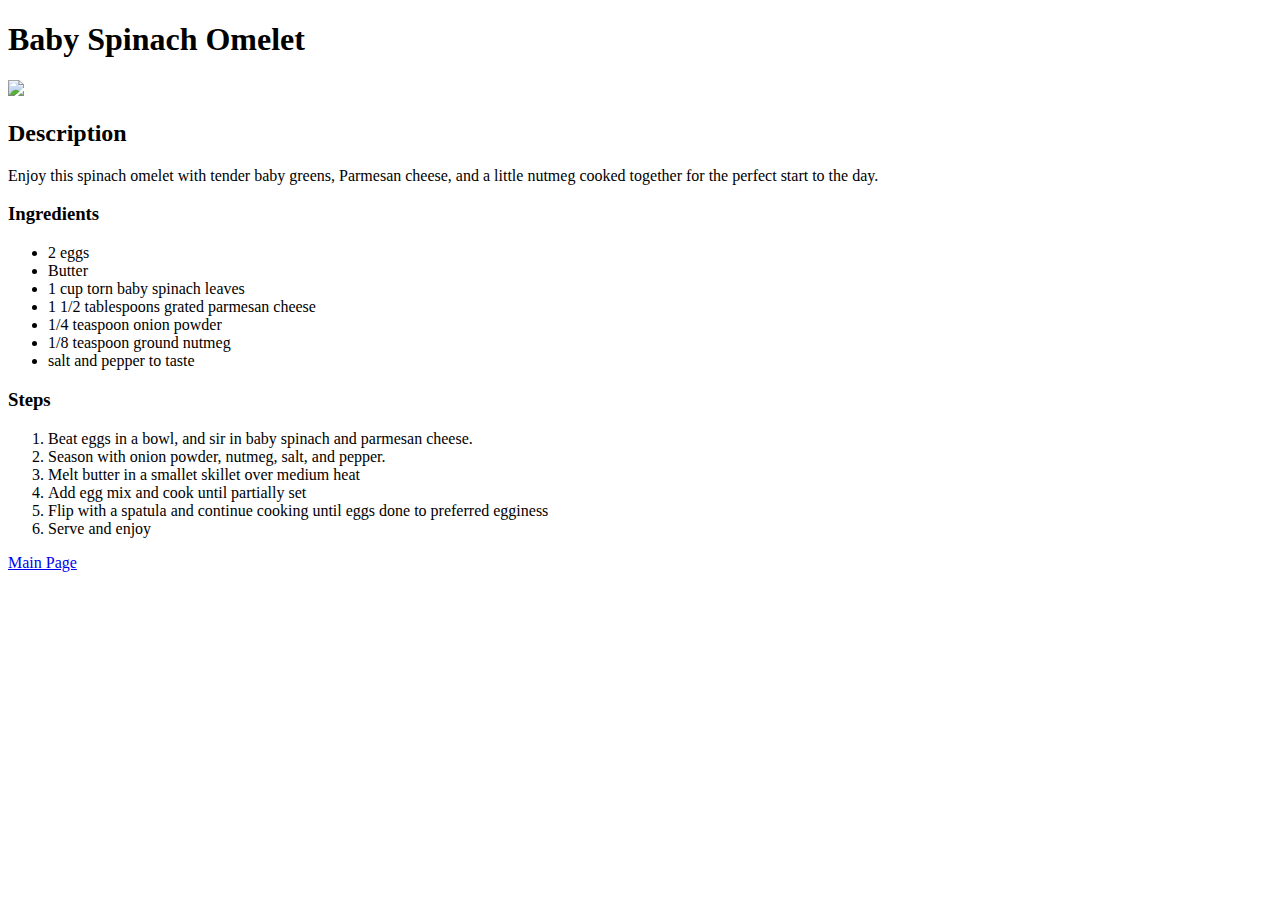
==== recipes/baby-spinach-omelet.html @ f5ac0439 "Added Baby Spinach Omelet Recipe" ====
<!DOCTYPE html>
<html lang="en">
<head>
    <meta charset="UTF-8">
    <meta name="viewport" content="width=device-width, initial-scale=1.0">
    <title>Baby Spinach Omelet Recipe</title>
</head>
<body>
    <h1>Baby Spinach Omelet</h1>
    <img src="../images/baby-spinach-omelet.jpg">

    <h2>Description</h2>
    <p>Enjoy this spinach omelet with tender baby greens, Parmesan cheese, and a little nutmeg cooked together for the perfect start to the day.</p>

    <h3>Ingredients</h3>
    <ul>
        <li>2 eggs</li>
        <li>Butter</li>
        <li>1 cup torn baby spinach leaves</li>
        <li>1 1/2 tablespoons grated parmesan cheese</li>
        <li>1/4 teaspoon onion powder</li>
        <li>1/8 teaspoon ground nutmeg</li>
        <li>salt and pepper to taste</li>
    </ul>

    <h3>Steps</h3>
    <ol>
        <li>Beat eggs in a bowl, and sir in baby spinach and parmesan cheese.</li>
        <li>Season with onion powder, nutmeg, salt, and pepper.</li>
        <li>Melt butter in a smallet skillet over medium heat</li>
        <li>Add egg mix and cook until partially set</li>
        <li>Flip with a spatula and continue cooking until eggs done to preferred egginess</li>
        <li>Serve and enjoy</li>
    </ol>

    <a href="../index.html">Main Page</a>
</body>
</html>
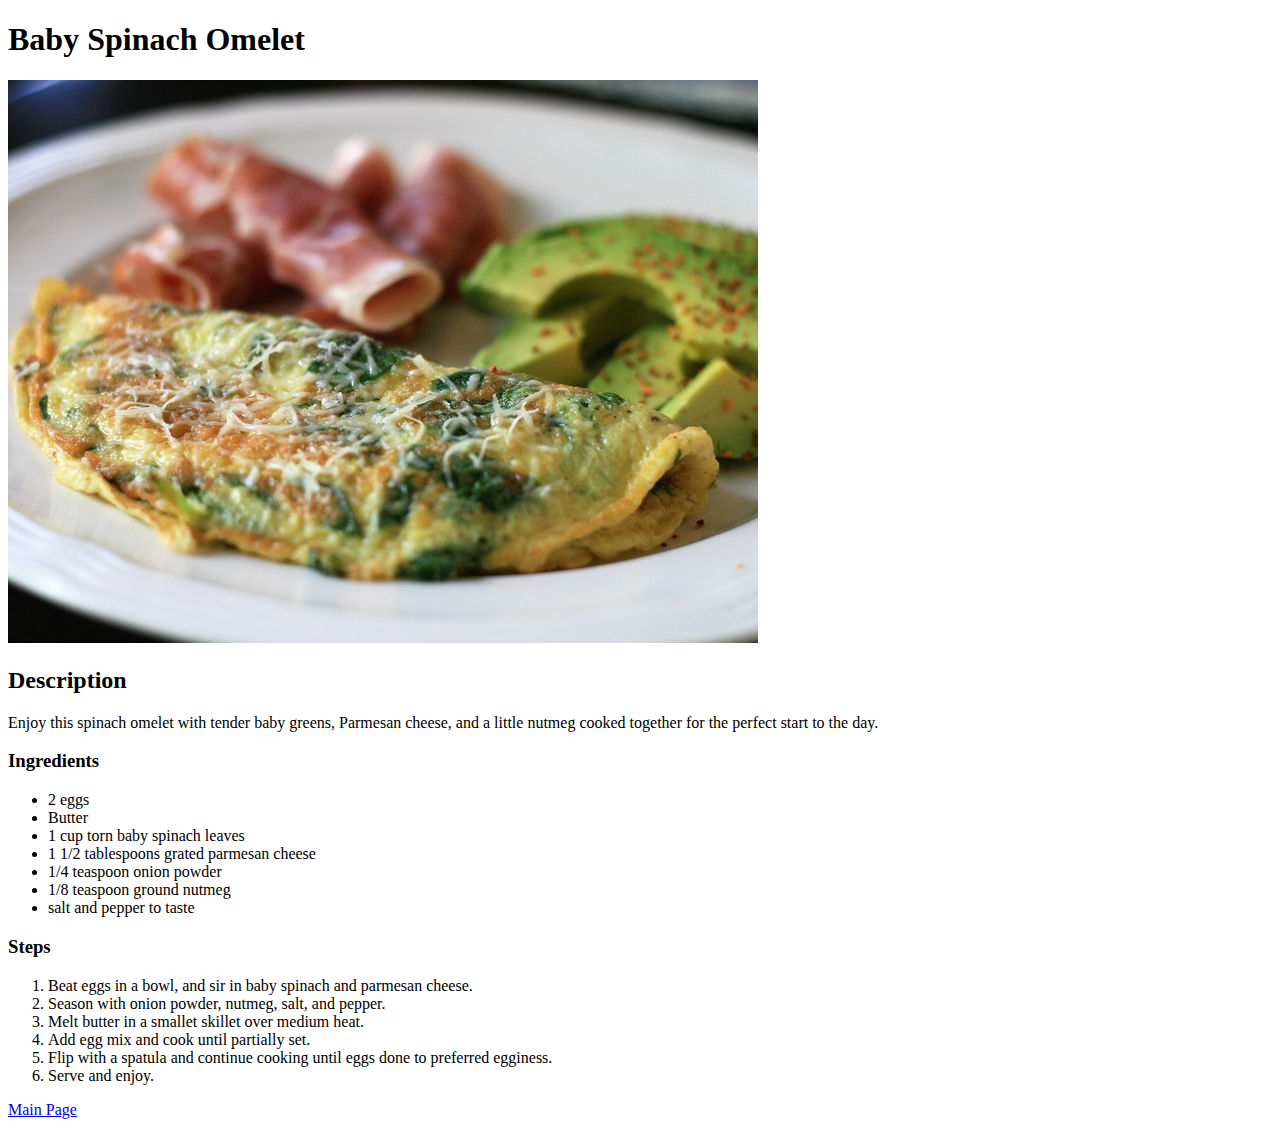
==== commit fb4eb079: "Updated readme with final thoughts on project" ====
--- a/recipes/baby-spinach-omelet.html
+++ b/recipes/baby-spinach-omelet.html
@@ -7,7 +7,7 @@
 </head>
 <body>
     <h1>Baby Spinach Omelet</h1>
-    <img src="../images/baby-spinach-omelet.jpg">
+    <img src="../images/baby-spinach-omelet.jpg" alt="A photo of a baby spinach omelet">
 
     <h2>Description</h2>
     <p>Enjoy this spinach omelet with tender baby greens, Parmesan cheese, and a little nutmeg cooked together for the perfect start to the day.</p>
@@ -27,10 +27,10 @@
     <ol>
         <li>Beat eggs in a bowl, and sir in baby spinach and parmesan cheese.</li>
         <li>Season with onion powder, nutmeg, salt, and pepper.</li>
-        <li>Melt butter in a smallet skillet over medium heat</li>
-        <li>Add egg mix and cook until partially set</li>
-        <li>Flip with a spatula and continue cooking until eggs done to preferred egginess</li>
-        <li>Serve and enjoy</li>
+        <li>Melt butter in a smallet skillet over medium heat.</li>
+        <li>Add egg mix and cook until partially set.</li>
+        <li>Flip with a spatula and continue cooking until eggs done to preferred egginess.</li>
+        <li>Serve and enjoy.</li>
     </ol>
 
     <a href="../index.html">Main Page</a>
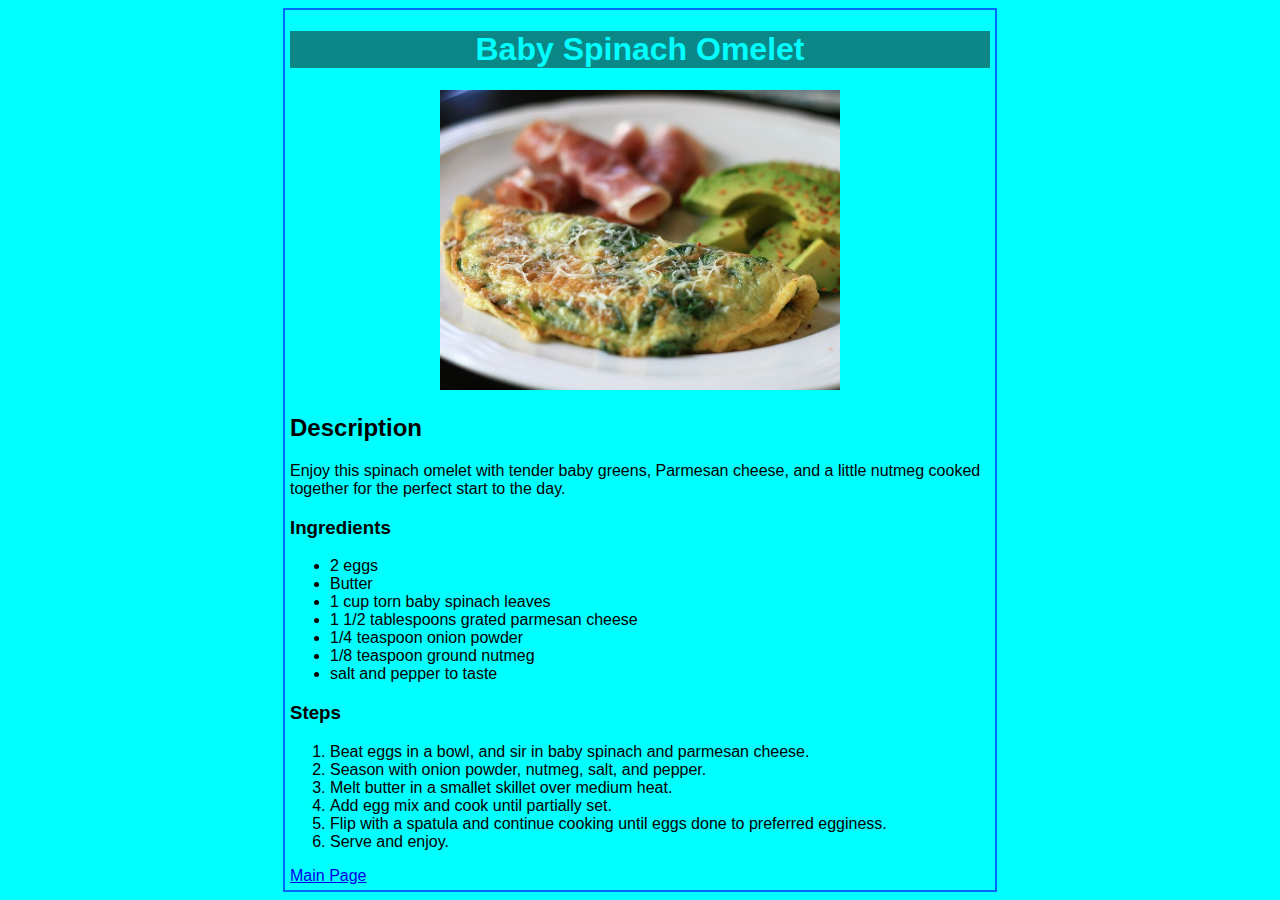
==== commit fae44059: "Added basic css styling, edited some html" ====
--- a/recipes/baby-spinach-omelet.html
+++ b/recipes/baby-spinach-omelet.html
@@ -4,11 +4,15 @@
     <meta charset="UTF-8">
     <meta name="viewport" content="width=device-width, initial-scale=1.0">
     <title>Baby Spinach Omelet Recipe</title>
+    <link rel="stylesheet" href="../styles.css">
 </head>
-<body>
-    <h1>Baby Spinach Omelet</h1>
-    <img src="../images/baby-spinach-omelet.jpg" alt="A photo of a baby spinach omelet">
-
+<body class="recipe-card">
+    <h1 class="recipe-title">Baby Spinach Omelet</h1>
+    
+    <div class="recipe-image">
+        <img src="../images/baby-spinach-omelet.jpg" alt="A photo of a baby spinach omelet">
+    </div>
+    
     <h2>Description</h2>
     <p>Enjoy this spinach omelet with tender baby greens, Parmesan cheese, and a little nutmeg cooked together for the perfect start to the day.</p>
 
--- a/styles.css
+++ b/styles.css
@@ -0,0 +1,39 @@
+body {
+    font-family: Verana, sans-serif;
+    background-color: rgb(11, 135, 135);
+}
+
+.recipe-title,
+#main-header {
+    color:aqua;
+    background-color:rgb(11, 135, 135);
+}
+
+.recipe-card,
+#main-page {
+    width: 700px;
+    border: 2px solid;
+    margin-left: auto;
+    margin-right: auto;
+    border-color: rgb(0, 106, 255);
+    background-color: aqua;
+    padding-left: 5px;
+    padding-bottom: 5px;
+    padding-right: 5px;
+}
+
+#main-page ul {
+    list-style: none;
+}
+
+.recipe-image img,
+#title-image img{
+    width: 400px;
+}
+
+.recipe-image,
+.recipe-title,
+#title-image,
+#main-header {
+    text-align: center;
+}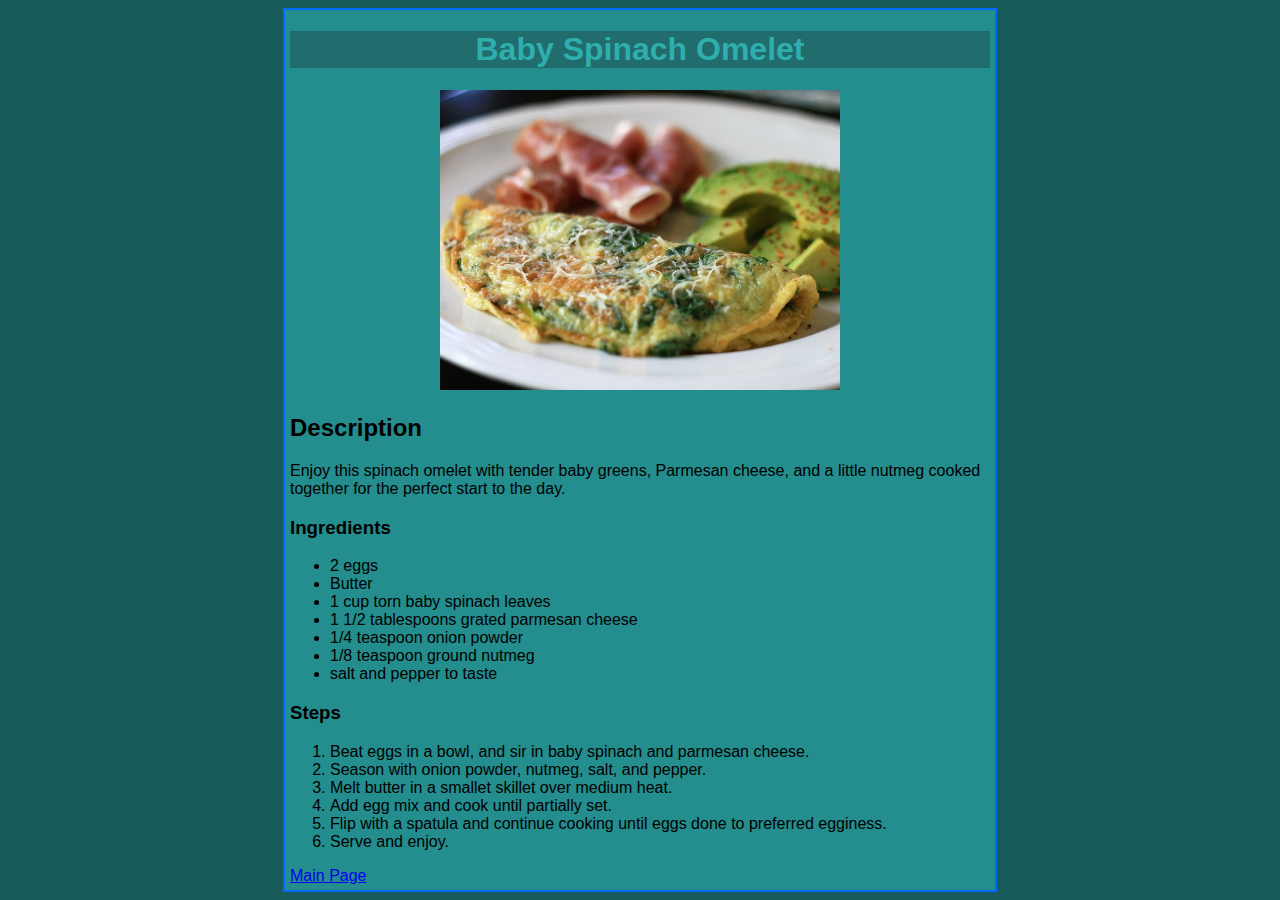
==== commit 6ac1824f: "Minor css coloring tweaks" ====
--- a/recipes/baby-spinach-omelet.html
+++ b/recipes/baby-spinach-omelet.html
@@ -6,37 +6,39 @@
     <title>Baby Spinach Omelet Recipe</title>
     <link rel="stylesheet" href="../styles.css">
 </head>
-<body class="recipe-card">
-    <h1 class="recipe-title">Baby Spinach Omelet</h1>
+<body>
+    <div class="recipe-card">
+        <h1 class="recipe-title">Baby Spinach Omelet</h1>
     
-    <div class="recipe-image">
-        <img src="../images/baby-spinach-omelet.jpg" alt="A photo of a baby spinach omelet">
+        <div class="recipe-image">
+            <img src="../images/baby-spinach-omelet.jpg" alt="A photo of a baby spinach omelet">
+        </div>
+        
+        <h2>Description</h2>
+        <p>Enjoy this spinach omelet with tender baby greens, Parmesan cheese, and a little nutmeg cooked together for the perfect start to the day.</p>
+    
+        <h3>Ingredients</h3>
+        <ul>
+            <li>2 eggs</li>
+            <li>Butter</li>
+            <li>1 cup torn baby spinach leaves</li>
+            <li>1 1/2 tablespoons grated parmesan cheese</li>
+            <li>1/4 teaspoon onion powder</li>
+            <li>1/8 teaspoon ground nutmeg</li>
+            <li>salt and pepper to taste</li>
+        </ul>
+    
+        <h3>Steps</h3>
+        <ol>
+            <li>Beat eggs in a bowl, and sir in baby spinach and parmesan cheese.</li>
+            <li>Season with onion powder, nutmeg, salt, and pepper.</li>
+            <li>Melt butter in a smallet skillet over medium heat.</li>
+            <li>Add egg mix and cook until partially set.</li>
+            <li>Flip with a spatula and continue cooking until eggs done to preferred egginess.</li>
+            <li>Serve and enjoy.</li>
+        </ol>
+    
+        <a href="../index.html">Main Page</a>
     </div>
-    
-    <h2>Description</h2>
-    <p>Enjoy this spinach omelet with tender baby greens, Parmesan cheese, and a little nutmeg cooked together for the perfect start to the day.</p>
-
-    <h3>Ingredients</h3>
-    <ul>
-        <li>2 eggs</li>
-        <li>Butter</li>
-        <li>1 cup torn baby spinach leaves</li>
-        <li>1 1/2 tablespoons grated parmesan cheese</li>
-        <li>1/4 teaspoon onion powder</li>
-        <li>1/8 teaspoon ground nutmeg</li>
-        <li>salt and pepper to taste</li>
-    </ul>
-
-    <h3>Steps</h3>
-    <ol>
-        <li>Beat eggs in a bowl, and sir in baby spinach and parmesan cheese.</li>
-        <li>Season with onion powder, nutmeg, salt, and pepper.</li>
-        <li>Melt butter in a smallet skillet over medium heat.</li>
-        <li>Add egg mix and cook until partially set.</li>
-        <li>Flip with a spatula and continue cooking until eggs done to preferred egginess.</li>
-        <li>Serve and enjoy.</li>
-    </ol>
-
-    <a href="../index.html">Main Page</a>
 </body>
 </html>--- a/styles.css
+++ b/styles.css
@@ -1,12 +1,12 @@
 body {
     font-family: Verana, sans-serif;
-    background-color: rgb(11, 135, 135);
+    background-color: rgb(25, 91, 91);
 }
 
 .recipe-title,
 #main-header {
-    color:aqua;
-    background-color:rgb(11, 135, 135);
+    color:rgb(47, 174, 174);
+    background-color:rgb(33, 108, 108);
 }
 
 .recipe-card,
@@ -16,7 +16,7 @@
     margin-left: auto;
     margin-right: auto;
     border-color: rgb(0, 106, 255);
-    background-color: aqua;
+    background-color: rgb(36, 141, 141);
     padding-left: 5px;
     padding-bottom: 5px;
     padding-right: 5px;
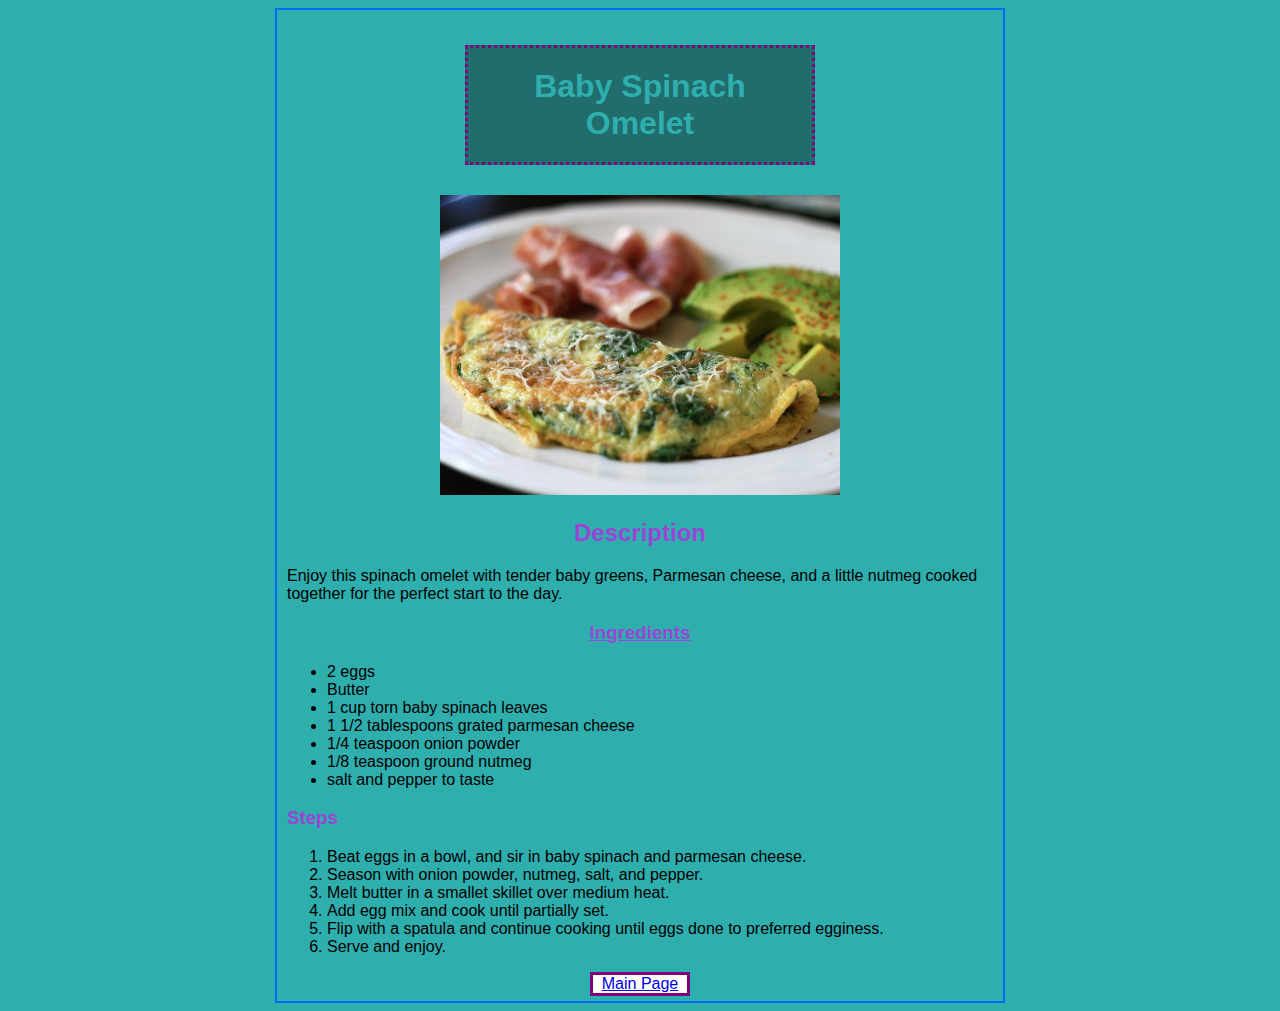
==== commit afd8cda9: "Improved alignment of elements using box model" ====
--- a/recipes/baby-spinach-omelet.html
+++ b/recipes/baby-spinach-omelet.html
@@ -6,39 +6,37 @@
     <title>Baby Spinach Omelet Recipe</title>
     <link rel="stylesheet" href="../styles.css">
 </head>
-<body>
-    <div class="recipe-card">
-        <h1 class="recipe-title">Baby Spinach Omelet</h1>
+<body class="recipe-card">
+    <h1 class="recipe-title">Baby Spinach Omelet</h1>
     
-        <div class="recipe-image">
-            <img src="../images/baby-spinach-omelet.jpg" alt="A photo of a baby spinach omelet">
-        </div>
-        
-        <h2>Description</h2>
-        <p>Enjoy this spinach omelet with tender baby greens, Parmesan cheese, and a little nutmeg cooked together for the perfect start to the day.</p>
+    <div class="recipe-image">
+        <img src="../images/baby-spinach-omelet.jpg" alt="A photo of a baby spinach omelet">
+    </div>
     
-        <h3>Ingredients</h3>
-        <ul>
-            <li>2 eggs</li>
-            <li>Butter</li>
-            <li>1 cup torn baby spinach leaves</li>
-            <li>1 1/2 tablespoons grated parmesan cheese</li>
-            <li>1/4 teaspoon onion powder</li>
-            <li>1/8 teaspoon ground nutmeg</li>
-            <li>salt and pepper to taste</li>
-        </ul>
-    
-        <h3>Steps</h3>
-        <ol>
-            <li>Beat eggs in a bowl, and sir in baby spinach and parmesan cheese.</li>
-            <li>Season with onion powder, nutmeg, salt, and pepper.</li>
-            <li>Melt butter in a smallet skillet over medium heat.</li>
-            <li>Add egg mix and cook until partially set.</li>
-            <li>Flip with a spatula and continue cooking until eggs done to preferred egginess.</li>
-            <li>Serve and enjoy.</li>
-        </ol>
-    
-        <a href="../index.html">Main Page</a>
-    </div>
+    <h2 class="description recipe-header">Description</h2>
+    <p>Enjoy this spinach omelet with tender baby greens, Parmesan cheese, and a little nutmeg cooked together for the perfect start to the day.</p>
+
+    <h3 class="ingredients recipe-header">Ingredients</h3>
+    <ul>
+        <li>2 eggs</li>
+        <li>Butter</li>
+        <li>1 cup torn baby spinach leaves</li>
+        <li>1 1/2 tablespoons grated parmesan cheese</li>
+        <li>1/4 teaspoon onion powder</li>
+        <li>1/8 teaspoon ground nutmeg</li>
+        <li>salt and pepper to taste</li>
+    </ul>
+
+    <h3 class="directions recipe-header">Steps</h3>
+    <ol>
+        <li>Beat eggs in a bowl, and sir in baby spinach and parmesan cheese.</li>
+        <li>Season with onion powder, nutmeg, salt, and pepper.</li>
+        <li>Melt butter in a smallet skillet over medium heat.</li>
+        <li>Add egg mix and cook until partially set.</li>
+        <li>Flip with a spatula and continue cooking until eggs done to preferred egginess.</li>
+        <li>Serve and enjoy.</li>
+    </ol>
+
+    <a id="main-page-button" href="../index.html">Main Page</a>
 </body>
 </html>--- a/styles.css
+++ b/styles.css
@@ -1,25 +1,34 @@
+* {
+    box-sizing: border-box;
+}
+
 body {
     font-family: Verana, sans-serif;
-    background-color: rgb(25, 91, 91);
+    background-color: rgb(33, 108, 108);
 }
 
 .recipe-title,
 #main-header {
     color:rgb(47, 174, 174);
     background-color:rgb(33, 108, 108);
+    width: 350px;
+    margin: 30px auto;
+}
+
+.recipe-title {
+    border: 3px dotted purple;
+    padding: 20px;
 }
 
 .recipe-card,
 #main-page {
-    width: 700px;
+    width: 730px;
     border: 2px solid;
     margin-left: auto;
     margin-right: auto;
     border-color: rgb(0, 106, 255);
-    background-color: rgb(36, 141, 141);
-    padding-left: 5px;
-    padding-bottom: 5px;
-    padding-right: 5px;
+    background-color: rgb(47, 174, 174);
+    padding: 5px 10px;
 }
 
 #main-page ul {
@@ -36,4 +45,50 @@
 #title-image,
 #main-header {
     text-align: center;
-}+}
+
+.ingredients,
+.description {
+    text-align: center;
+}
+
+.ingredients {
+    text-decoration: underline;
+}
+
+.recipe-header{
+    color: rgb(154, 69, 214);
+}
+
+#recipe-links,
+#title-image {
+    display: inline-block;
+}
+
+#recipe-links {
+    position: fixed;
+    right;
+    margin: 0px 10px 0px 0px;
+}
+
+#recipe-links li {
+    background-color: white;
+    border: 3px solid purple;
+    width: 250px;
+    text-align: center;
+    margin-bottom: 12px;
+}
+
+#main-page-button {
+    display: block;
+    margin: auto;
+    border: 3px solid purple;
+    background-color: white;
+    width: 100px;
+    text-align: center;
+}
+
+
+/* * {
+    outline: 2px solid red;
+} */